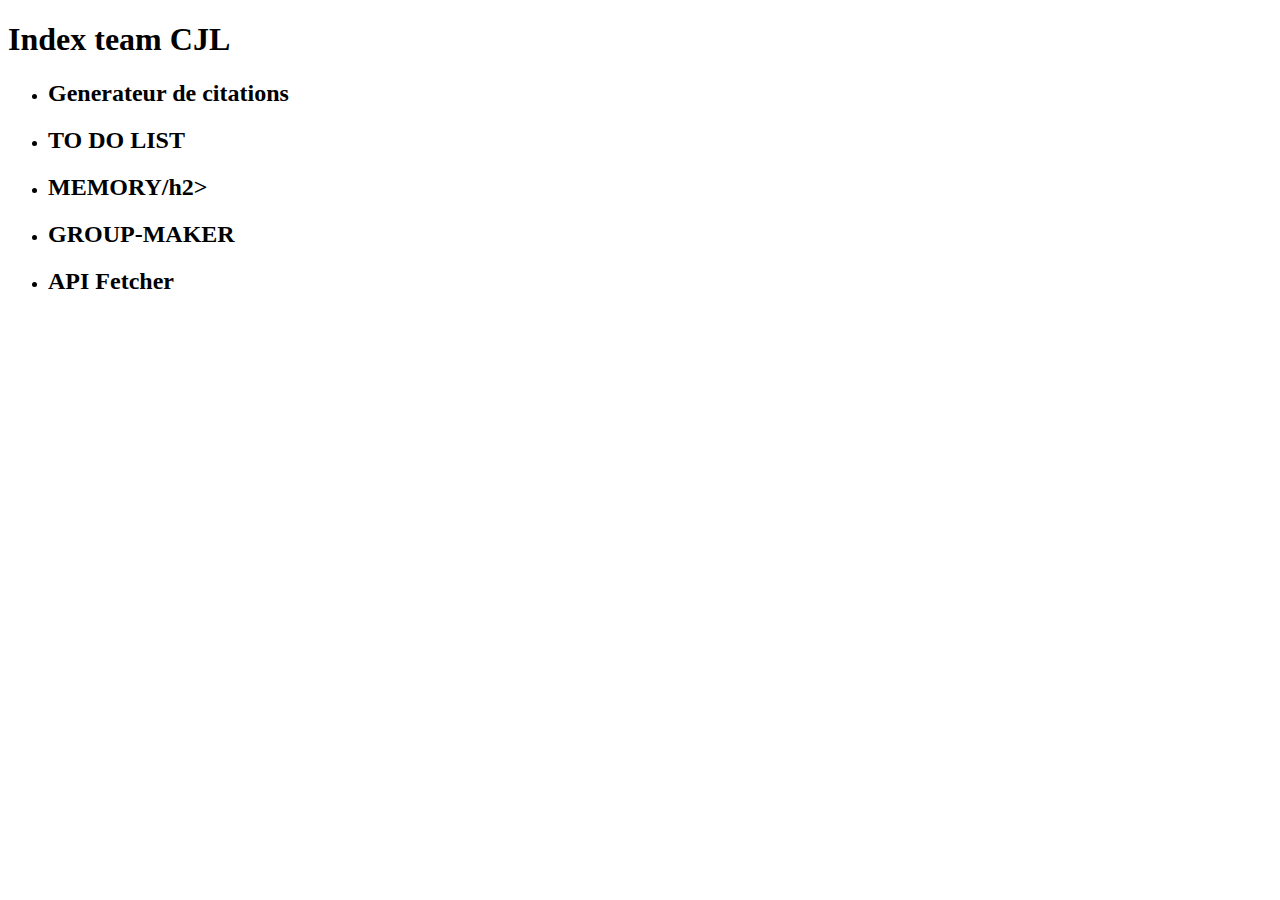
==== affichage_index.html @ e571f4c0 "premier_jet" ====
<!DOCTYPE html>
<html>
<head>
	<title>Team CJL</title>
</head>
<body>
	<h1>Index team CJL</h1>
	<ul>
		<li>
			<h2>Generateur de citations</h2>
			<!-- <p>Contenu du bloc 1...</p> -->
		</li>
		<li>
			<h2>TO DO LIST</h2>
			<!-- <p>Contenu du bloc 2...</p> -->
		</li>
		<li>
			<h2>MEMORY/h2>
			<!-- <p>Contenu du bloc 3...</p> -->
		</li>
		<li>
			<h2>GROUP-MAKER</h2>
			<!-- <p>Contenu du bloc 4...</p> -->
		</li>
		<li>
			<h2>API Fetcher</h2>
			<!-- <p>Contenu du bloc 5...</p> -->
		</li>
	</ul>
</body>
</html>
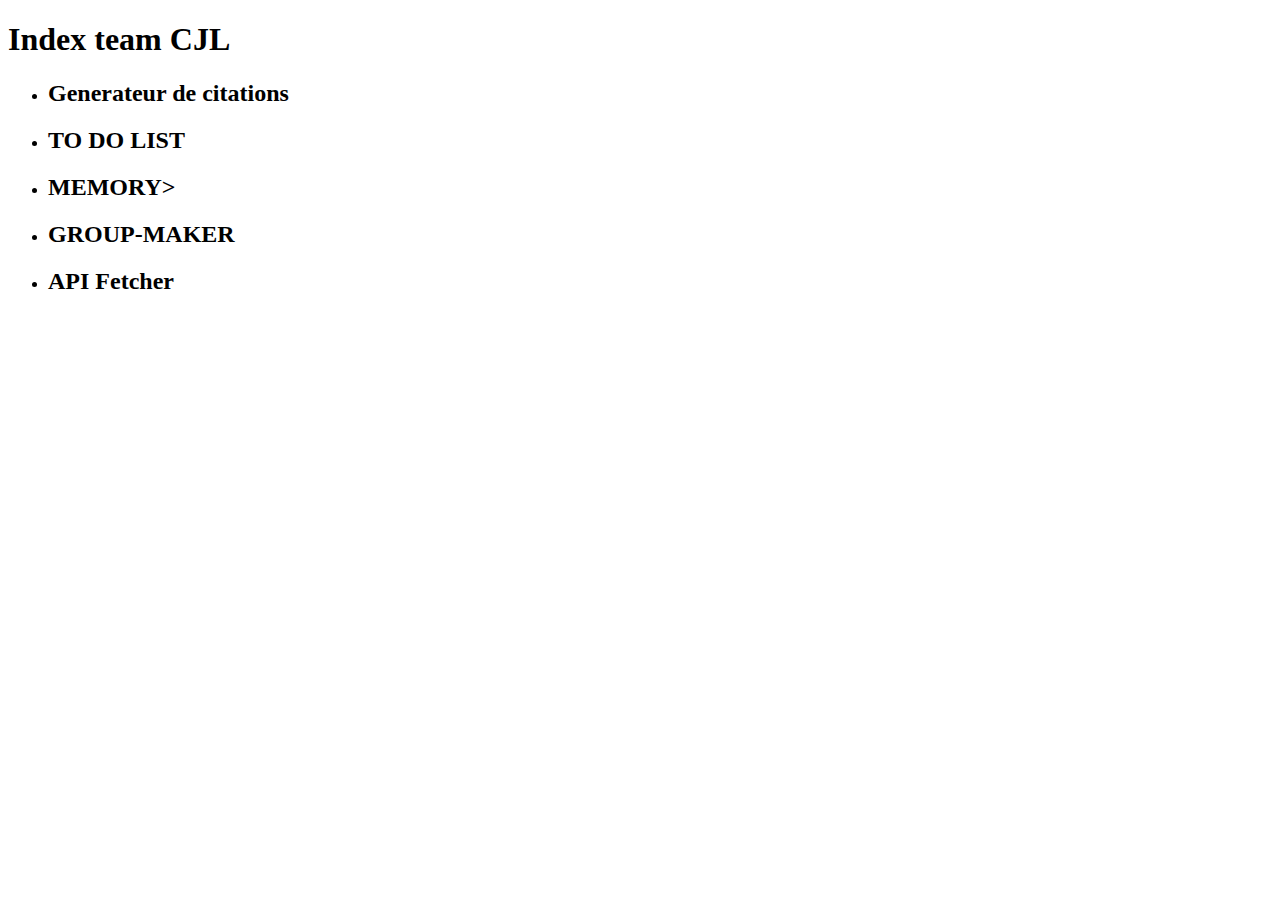
==== commit 5641a596: "renommage de fichiers" ====
--- a/affichage_index.html
+++ b/affichage_index.html
@@ -15,7 +15,7 @@
 			<!-- <p>Contenu du bloc 2...</p> -->
 		</li>
 		<li>
-			<h2>MEMORY/h2>
+			<h2>MEMORY></h2>
 			<!-- <p>Contenu du bloc 3...</p> -->
 		</li>
 		<li>
